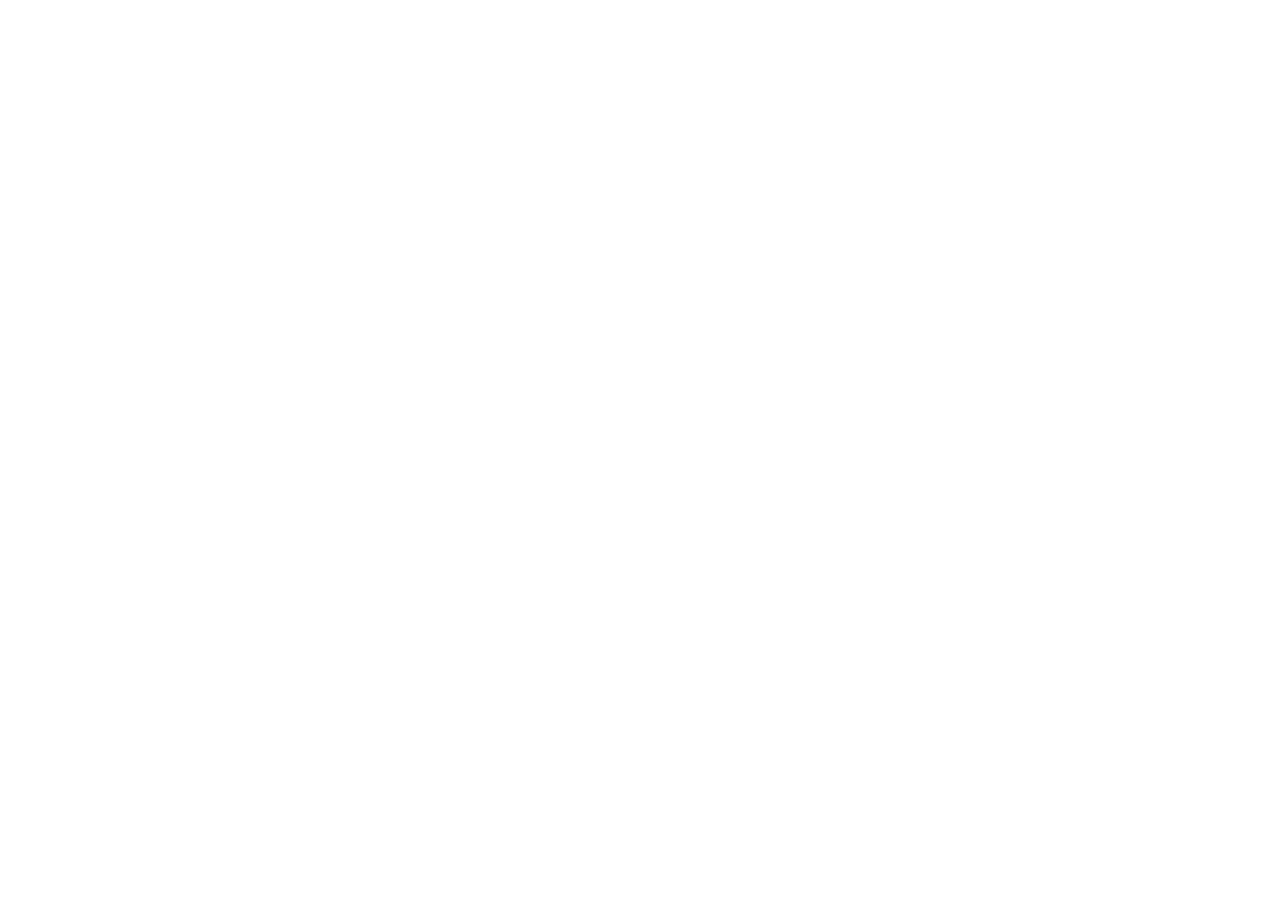
==== index.html @ e859cc12 "Update index.html" ====
<!DOCTYPE html>
<html lang="en">
  <link rel="stylesheet" href="styles.css"> <!-- If the CSS file is in the same directory -->
<!-- or -->
<link rel="stylesheet" href="css/styles.css"> <!-- If the CSS file is in a subdirectory named css -->

<head>
<meta charset="UTF-8">
<meta name="viewport" content="width=device-width, initial-scale=1.0">
<title>Home Page</title>
<link rel="stylesheet" href="styles.css">
<!-- Add FontAwesome for icons if needed -->
<link rel="stylesheet" href="https://cdnjs.cloudflare.com/ajax/libs/font-awesome/5.15.3/css/all.min.css">
</head>
<body>
<div class="bg-image">
  <div class="navigation">
    <a href="Images.html" class="nav-item">
      <i class="fas fa-image"></i>
      <span>Fetch Photos</span>
    </a>
    <a href="Videos.html" class="nav-item">
      <i class="fas fa-video"></i>
      <span>Fetch Videos</span>
    </a>
    <!-- Add more navigation items here -->
  </div>
</div>
</body>
</html>
---- styles.css ----
body, html {
  height: 100%;
  margin: 0;
}

.bg-image {
  background-image: url('your-image-path.jpg'); /* Replace with your background image path */
  height: 100%;
  background-position: center;
  background-repeat: no-repeat;
  background-size: cover;
  display: flex;
  flex-direction: column;
  justify-content: flex-end;
}

.navigation {
  display: flex;
  justify-content: space-around;
  align-items: center;
  padding-bottom: 20px; /* Adjust to your preference */
}

.nav-item {
  display: flex;
  flex-direction: column;
  align-items: center;
  color: white; /* Or any color that matches your design */
  text-decoration: none;
}

.nav-item i {
  font-size: 24px; /* Adjust icon size to your preference */
  margin-bottom: 8px;
}

.nav-item span {
  font-size: 16px; /* Adjust font size to your preference */
}
---- styles.css ----
body, html {
  height: 100%;
  margin: 0;
}

.bg-image {
  background-image: url('your-image-path.jpg'); /* Replace with your background image path */
  height: 100%;
  background-position: center;
  background-repeat: no-repeat;
  background-size: cover;
  display: flex;
  flex-direction: column;
  justify-content: flex-end;
}

.navigation {
  display: flex;
  justify-content: space-around;
  align-items: center;
  padding-bottom: 20px; /* Adjust to your preference */
}

.nav-item {
  display: flex;
  flex-direction: column;
  align-items: center;
  color: white; /* Or any color that matches your design */
  text-decoration: none;
}

.nav-item i {
  font-size: 24px; /* Adjust icon size to your preference */
  margin-bottom: 8px;
}

.nav-item span {
  font-size: 16px; /* Adjust font size to your preference */
}
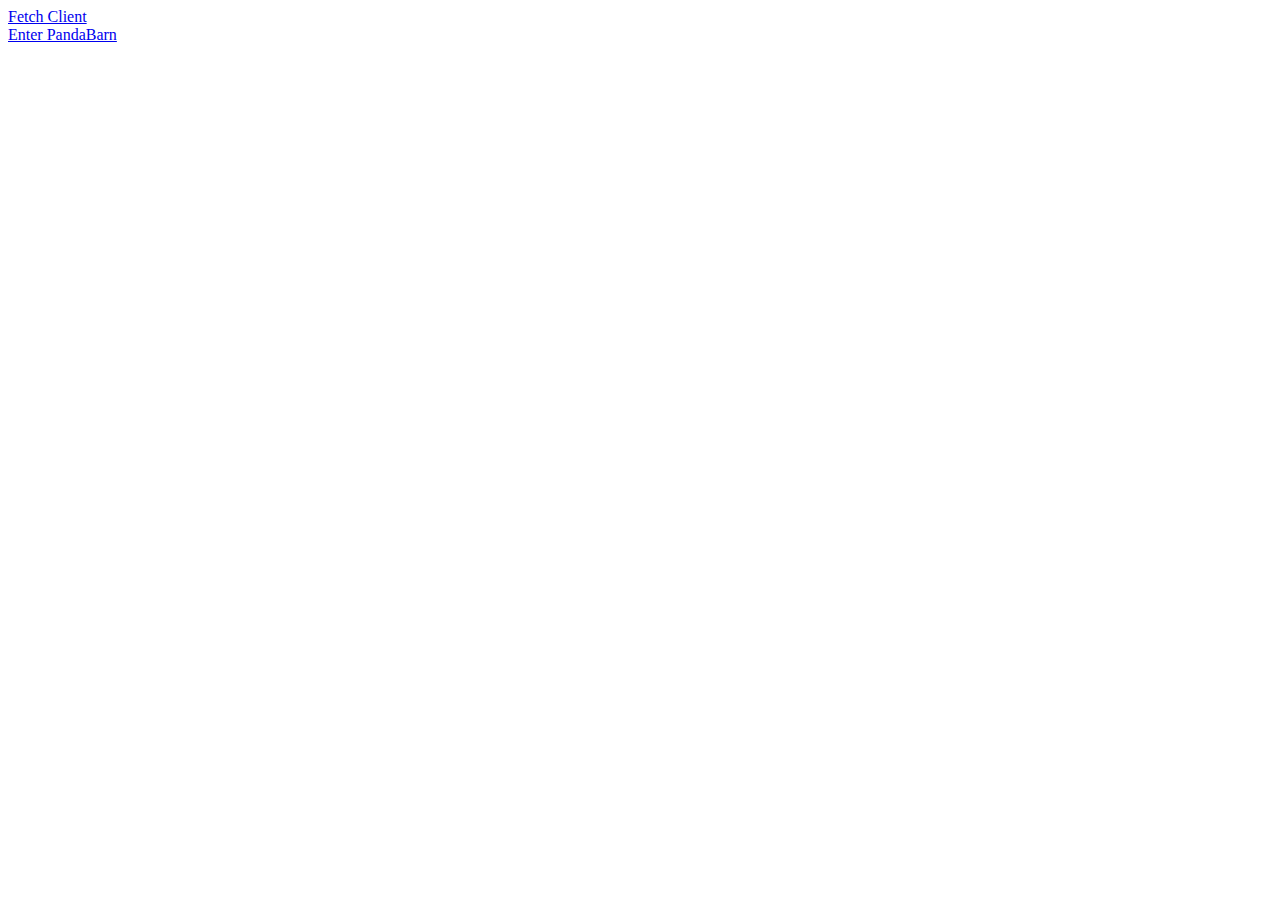
==== commit ed98278c: "Update index.html" ====
--- a/index.html
+++ b/index.html
@@ -1,30 +1,26 @@
 <!DOCTYPE html>
 <html lang="en">
-  <link rel="stylesheet" href="styles.css"> <!-- If the CSS file is in the same directory -->
-<!-- or -->
-<link rel="stylesheet" href="css/styles.css"> <!-- If the CSS file is in a subdirectory named css -->
-
 <head>
-<meta charset="UTF-8">
-<meta name="viewport" content="width=device-width, initial-scale=1.0">
-<title>Home Page</title>
-<link rel="stylesheet" href="styles.css">
-<!-- Add FontAwesome for icons if needed -->
-<link rel="stylesheet" href="https://cdnjs.cloudflare.com/ajax/libs/font-awesome/5.15.3/css/all.min.css">
+  <meta charset="UTF-8">
+  <meta name="viewport" content="width=device-width, initial-scale=1.0">
+  <title>Home Page</title>
+  <!-- Remove the link to FontAwesome if you're not using it elsewhere -->
+  <!-- Link to your external CSS file -->
+  <link rel="stylesheet" href="https://github.com/PandaBarn/As-Builts/blob/main/styles.css">
 </head>
 <body>
-<div class="bg-image">
-  <div class="navigation">
-    <a href="Images.html" class="nav-item">
-      <i class="fas fa-image"></i>
-      <span>Fetch Photos</span>
-    </a>
-    <a href="Videos.html" class="nav-item">
-      <i class="fas fa-video"></i>
-      <span>Fetch Videos</span>
-    </a>
-    <!-- Add more navigation items here -->
+  <div class="bg-image">
+    <div class="navigation">
+      <a href="Client.html" class="nav-item">
+        <div class="triangle"></div>
+        <span>Fetch Client</span>
+      </a>
+      <a href="Internal.html" class="nav-item">
+        <div class="triangle"></div>
+        <span>Enter PandaBarn</span>
+      </a>
+      <!-- Add more navigation items here -->
+    </div>
   </div>
-</div>
 </body>
 </html>
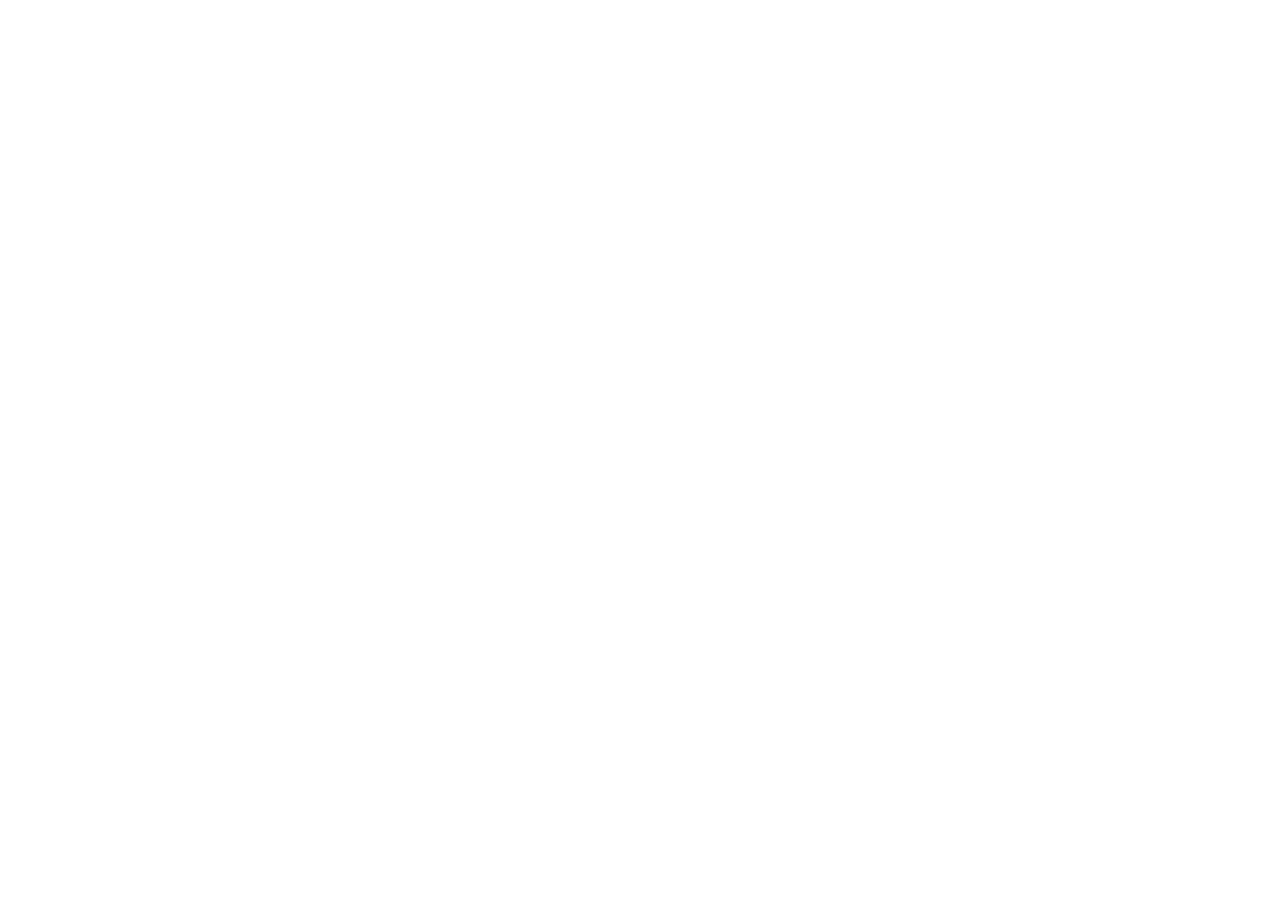
==== commit dc41b7a4: "Update index.html" ====
--- a/index.html
+++ b/index.html
@@ -4,23 +4,19 @@
   <meta charset="UTF-8">
   <meta name="viewport" content="width=device-width, initial-scale=1.0">
   <title>Home Page</title>
-  <!-- Remove the link to FontAwesome if you're not using it elsewhere -->
-  <!-- Link to your external CSS file -->
-  <link rel="stylesheet" href="https://github.com/PandaBarn/As-Builts/blob/main/styles.css">
+  <link rel="stylesheet" href="styles.css">
 </head>
 <body>
-  <div class="bg-image">
-    <div class="navigation">
-      <a href="Client.html" class="nav-item">
-        <div class="triangle"></div>
-        <span>Fetch Client</span>
-      </a>
-      <a href="Internal.html" class="nav-item">
-        <div class="triangle"></div>
-        <span>Enter PandaBarn</span>
-      </a>
-      <!-- Add more navigation items here -->
-    </div>
+  <div class="navigation">
+    <a href="Client.html" class="nav-item">
+      <div class="triangle"></div>
+      <span>Fetch Client</span>
+    </a>
+    <a href="Internal.html" class="nav-item">
+      <div class="triangle"></div>
+      <span>Enter PandaBarn</span>
+    </a>
   </div>
+  <!-- Specific content for pages like Client.html goes here -->
 </body>
 </html>
--- a/styles.css
+++ b/styles.css
@@ -0,0 +1,54 @@
+/* Base styles for the whole document */
+body, html {
+  height: 100%;
+  margin: 0;
+  padding: 0;
+  background-image: url('https://raw.githubusercontent.com/PandaBarn/As-Builts/main/panda.jpg'); /* Direct link to the image file */
+  background-position: center center;
+  background-repeat: no-repeat;
+  background-size: cover;
+  background-attachment: fixed;
+}
+
+/* General navigation and item styles, if any, put here */
+.navigation {
+  display: flex;
+  justify-content: space-around;
+  align-items: center;
+  padding-bottom: 20px;
+}
+
+.nav-item {
+  display: flex;
+  flex-direction: column;
+  align-items: center;
+  color: white; /* Adjust based on your color theme */
+  text-decoration: none;
+}
+
+.nav-item span {
+  font-size: 16px;
+}
+/* Triangle icons */
+.nav-item .triangle {
+  width: 0;
+  height: 0;
+  border-left: 12px solid transparent;
+  border-right: 12px solid transparent;
+  border-bottom: 20px solid white; /* Creates a white downward triangle */
+  margin-bottom: 8px;
+}
+
+/* Input field styling for client search */
+#client-search {
+  width: 200px;
+  padding: 8px;
+  margin: auto; /* Centers the input field horizontally */
+  display: block; /* Ensures the input is a block element to take margin:auto */
+  border: 2px solid black;
+  border-radius: 4px;
+  font-size: 16px;
+  background-color: transparent;
+  color: black;
+  outline: none;
+}
